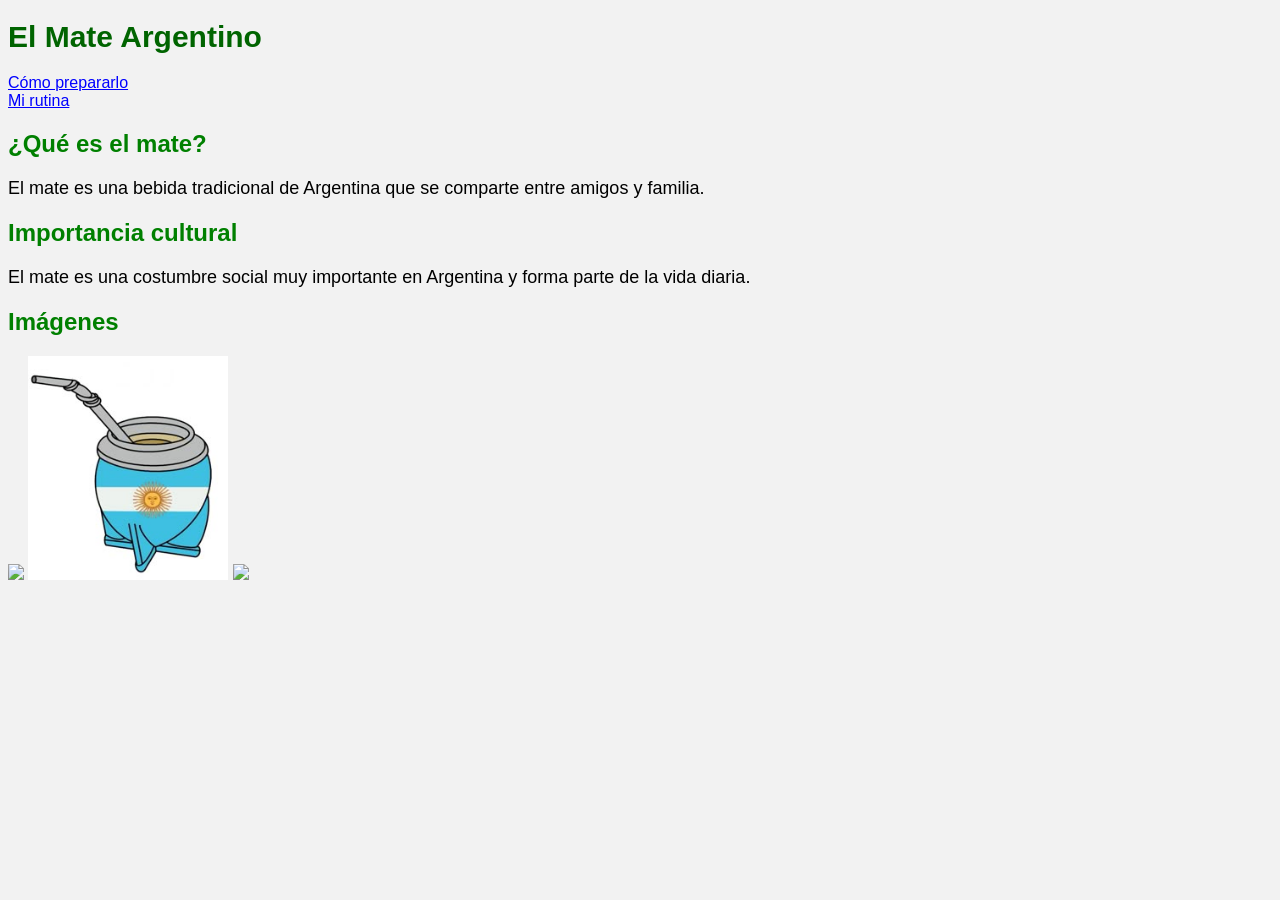
==== index.html @ 1f7acc46 "Primer commit del sitio del mate" ====
<!DOCTYPE html>
<html lang="es">
<head>
    <meta charset="UTF-8">
    <title>El Mate</title>
    <link rel="stylesheet" href="style.css">
</head>
<body>

<header>
    <h1>El Mate Argentino</h1>
    <nav>
        <a href="receta.html">Cómo prepararlo</a>
        <a href="horario.html">Mi rutina</a>
    </nav>
</header>

<main>
    <section>
        <h2>¿Qué es el mate?</h2>
        <p>El mate es una bebida tradicional de Argentina que se comparte entre amigos y familia.</p>
    </section>

    <section>
        <h2>Importancia cultural</h2>
        <p>El mate es una costumbre social muy importante en Argentina y forma parte de la vida diaria.</p>
    </section>

    <section>
        <h2>Imágenes</h2>

        <!-- Imagen de internet -->
        <img src="https://upload.wikimedia.org/wikipedia/commons/4/47/Mate_amargo.jpg" width="200">

        <!-- Imagen de tu carpeta -->
        <img src="imagenes/imagen.jpg" width="200">
        <img src= "https://i.pinimg.com/736x/2c/57/af/2c57aff677f463ed5168a2c63acbba6f.jpg" width="200">
    </section>
</main>


</body>
</html>
---- style.css ----
body {
    background-color: #f2f2f2;
    font-family: Arial, sans-serif;
}

h1 {
    color: darkgreen;
    font-size: 30px;
}

h2 {
    color: green;
    font-size: 24px;
}

p {
    color: black;
    font-size: 18px;
}

a {
    color: blue;
    font-size: 16px;
}
nav a {
    display: block;
}
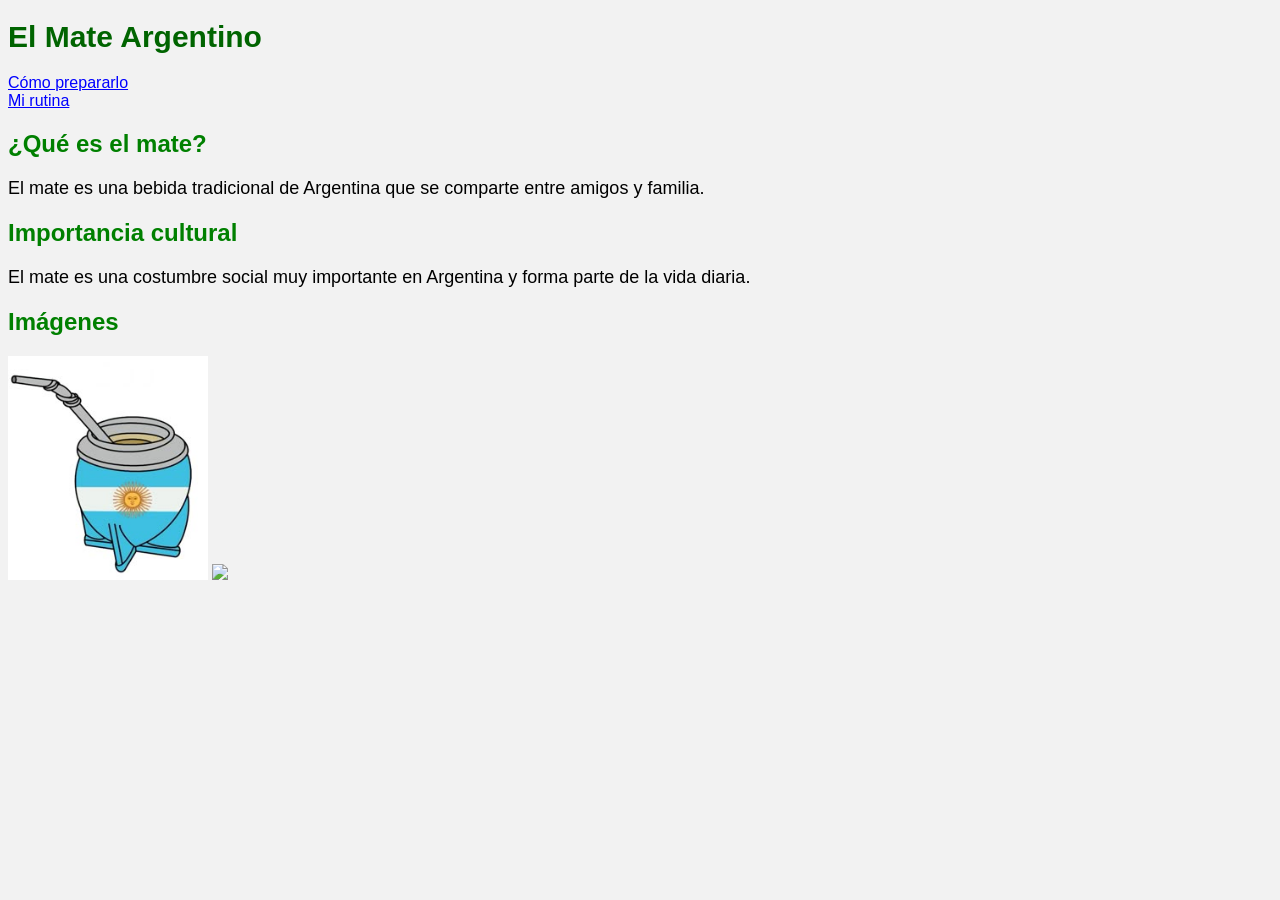
==== commit 8a4eed9e: "imagen relativa" ====
--- a/index.html
+++ b/index.html
@@ -29,10 +29,7 @@
     <section>
         <h2>Imágenes</h2>
 
-        <!-- Imagen de internet -->
-        <img src="https://upload.wikimedia.org/wikipedia/commons/4/47/Mate_amargo.jpg" width="200">
-
-        <!-- Imagen de tu carpeta -->
+        <!-- Imagen de relativa -->
         <img src="imagenes/imagen.jpg" width="200">
         <img src= "https://i.pinimg.com/736x/2c/57/af/2c57aff677f463ed5168a2c63acbba6f.jpg" width="200">
     </section>
